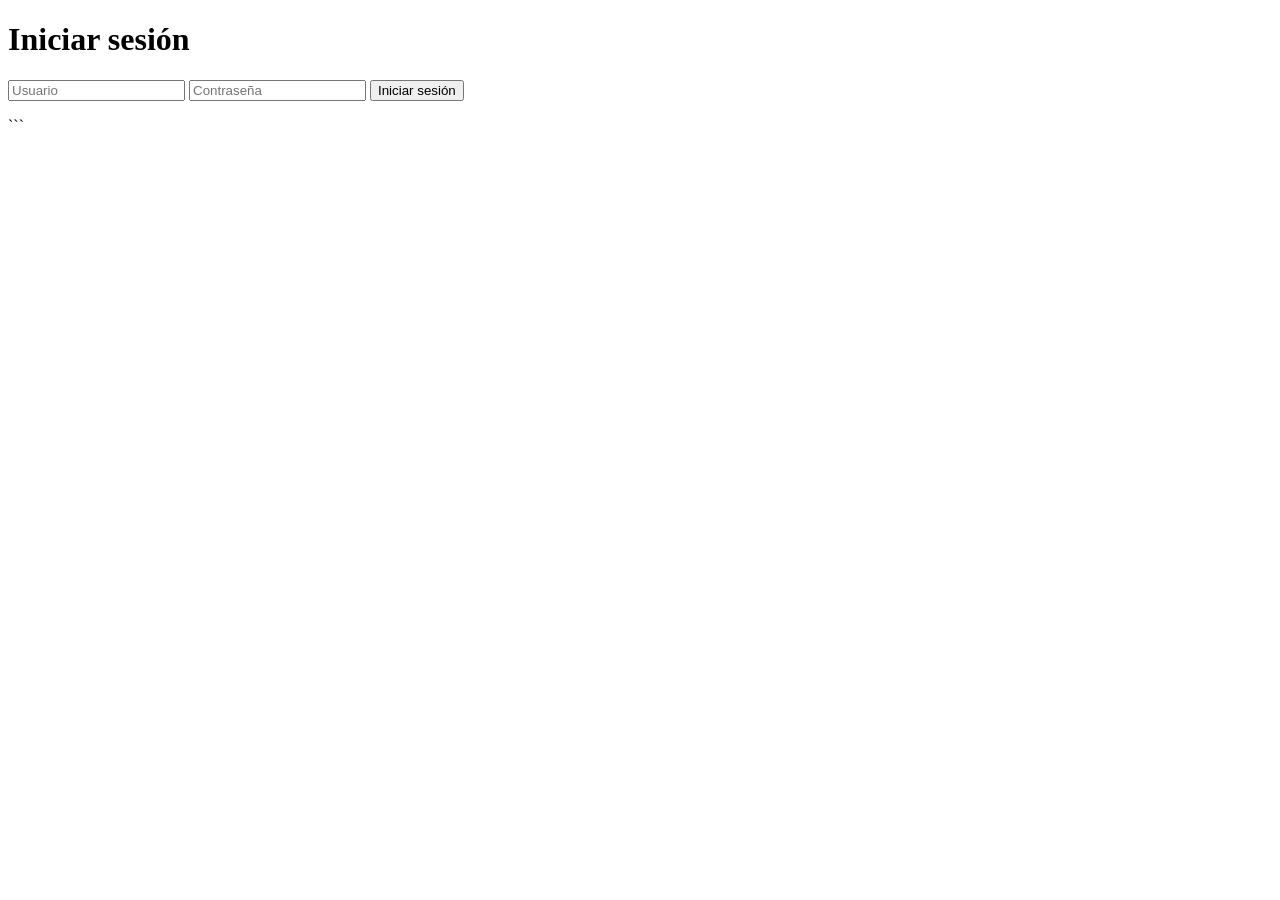
==== frontend/credentials/login.html @ 639e056d "Login system ready" ====
<!DOCTYPE html>
<html lang="es">

<head>
    <meta charset="UTF-8">
    <meta name="viewport" content="width=device-width, initial-scale=1.0">
    <title>Login</title>
</head>

<body>

    <h1>Iniciar sesión</h1>

    <form id="loginForm">

        <input
            type="text"
            id="username"
            placeholder="Usuario"
            required
        >

        <input
            type="password"
            id="password"
            placeholder="Contraseña"
            required
        >

        <button type="submit">
            Iniciar sesión
        </button>

    </form>

    <p id="message"></p>


    <script>
    const form = document.getElementById("loginForm");
    const message = document.getElementById("message");


    // =========================
    // MENSAJES DE REDIRECCIÓN
    // =========================

    const params = new URLSearchParams(window.location.search);
    const code = params.get("code");

    const messages = {
        "201": "Cuenta creada exitosamente",
        "250": "Sesión cerrada exitosamente",
        "251": "No hay una sesión activa",
        "252": "Sesión no encontrada",
        "253": "Sesión expirada"
    };

    if (code && messages[code]) {
        message.textContent = messages[code];
    }


    // =========================
    // LOGIN
    // =========================

    form.addEventListener("submit", async (event) => {

        event.preventDefault();

        const username = document.getElementById("username").value;
        const password = document.getElementById("password").value;

        try {

            const response = await fetch("/api/login", {
                method: "POST",

                headers: {
                    "Content-Type": "application/json"
                },

                body: JSON.stringify({
                    username,
                    password
                })
            });


            if (response.redirected) {
                window.location.href = response.url;
                return;
            }


            if (response.ok) {

                message.textContent = "¡Sesión iniciada con éxito!";

                form.reset();

            } else {

                const data = await response.json();

                message.textContent =
                    data.detail || "Error en el inicio de sesión.";
            }

        } catch (error) {

            console.error("Error de conexión:", error);

            message.textContent =
                "No se pudo conectar con el servidor.";
        }

    });

    </script>

</body>

</html>
```
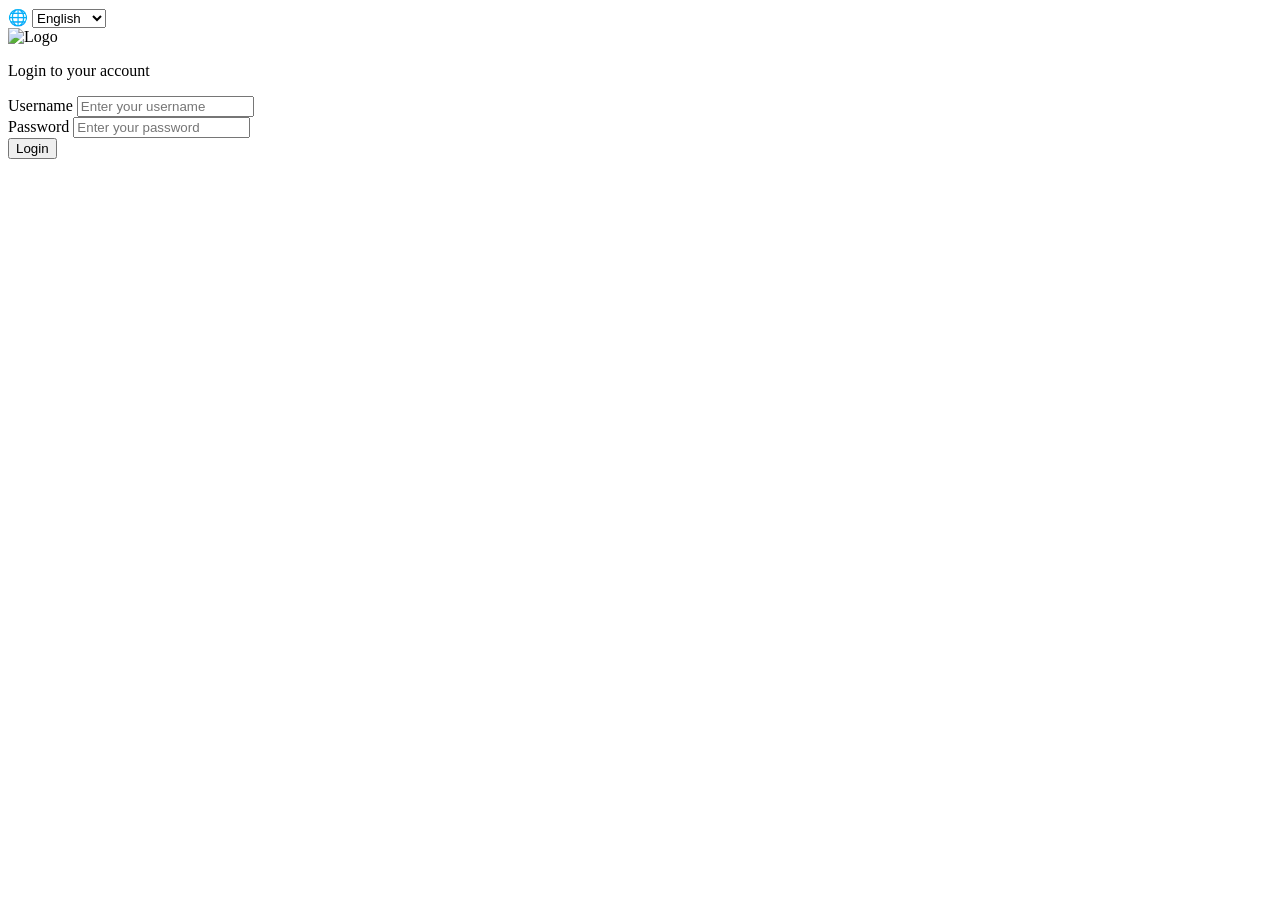
==== commit 6aef7a21: "Frontend Credentials" ====
--- a/frontend/credentials/login.html
+++ b/frontend/credentials/login.html
@@ -1,126 +1,236 @@
 <!DOCTYPE html>
-<html lang="es">
 
 <head>
+    <!-- Meta tags for character encoding and viewport settings -->
     <meta charset="UTF-8">
     <meta name="viewport" content="width=device-width, initial-scale=1.0">
-    <title>Login</title>
+
+    <!-- Link to external CSS files for styling -->
+    <link rel="stylesheet" href="/css/login.css">
+
+    <title data-i18n="login_title">Login - Taxtor</title>
+
+    <!-- Verify the language cookie -->
+    <script>
+        if (!document.cookie.includes("language=")) {
+            document.cookie = "language=en; path=/; max-age=31536000; SameSite=Lax";
+        }
+    </script>
+
+    <!-- Link to the JavaScript files -->
+    <script src="/components/languages.js"></script>
+
 </head>
 
 <body>
 
-    <h1>Iniciar sesión</h1>
-
-    <form id="loginForm">
-
-        <input
-            type="text"
-            id="username"
-            placeholder="Usuario"
-            required
-        >
-
-        <input
-            type="password"
-            id="password"
-            placeholder="Contraseña"
-            required
-        >
-
-        <button type="submit">
-            Iniciar sesión
-        </button>
-
-    </form>
-
-    <p id="message"></p>
-
+    <main class="login-container">
+
+        <!-- The language selector -->
+        <div class="language-selector">
+            <label for="language">🌐</label>           
+            <select id="language">
+                <option value="en">English</option>
+                <option value="es">Español</option>
+                <option value="fr">Français</option>
+            </select>
+        </div>
+
+        <div class="login-box">
+
+            <!-- The header of the login form -->
+            <div class="login-header">
+                <img src="/components/images/logo.png" alt="Logo" class="logo-image">
+                <p data-i18n="login_header">Login to your account</p>
+            </div>
+
+            <!-- The message area for login feedback CORREGIR -->
+            <div id="login-message" class="login-message"></div>
+
+            <form id ="login-form" class="login-form">
+
+                <!-- The username input field -->
+                <div class="form-group">
+                    <label for="username" data-i18n="login_username">Username</label>
+                    <input
+                        type="text"
+                        id="username"
+                        name="username"
+                        placeholder="Enter your username"
+                        data-i18n="username_placeholder"
+                        required
+                    >
+                </div>
+
+                <!-- The password input field -->
+                <div class="form-group">
+                    <label for="password" data-i18n="login_password">Password</label>
+                    <input
+                        type="password"
+                        id="password"
+                        name="password"
+                        placeholder="Enter your password"
+                        data-i18n="password_placeholder"
+                        required
+                    >
+                </div>
+
+                <!-- The submit button -->
+                <button type="submit" class="login-button">
+                    <span data-i18n="login_button">Login</span>
+                </button>
+
+            </form>
+
+        </div>
+
+    </main>
 
     <script>
-    const form = document.getElementById("loginForm");
-    const message = document.getElementById("message");
-
-
-    // =========================
-    // MENSAJES DE REDIRECCIÓN
-    // =========================
-
-    const params = new URLSearchParams(window.location.search);
-    const code = params.get("code");
-
-    const messages = {
-        "201": "Cuenta creada exitosamente",
-        "250": "Sesión cerrada exitosamente",
-        "251": "No hay una sesión activa",
-        "252": "Sesión no encontrada",
-        "253": "Sesión expirada"
-    };
-
-    if (code && messages[code]) {
-        message.textContent = messages[code];
-    }
-
-
-    // =========================
-    // LOGIN
-    // =========================
-
-    form.addEventListener("submit", async (event) => {
-
-        event.preventDefault();
-
-        const username = document.getElementById("username").value;
-        const password = document.getElementById("password").value;
-
-        try {
-
-            const response = await fetch("/api/login", {
-                method: "POST",
-
-                headers: {
-                    "Content-Type": "application/json"
-                },
-
-                body: JSON.stringify({
-                    username,
-                    password
-                })
-            });
-
-
-            if (response.redirected) {
-                window.location.href = response.url;
+
+        // Check if cookies are there and loads error codes
+        document.addEventListener("DOMContentLoaded", async () => {
+   
+            // Look for codes after the URL ?code=... If there is, call showMessage
+            const code = new URLSearchParams(window.location.search).get("code");
+            if (code) {
+                showMessage(parseInt(code));
+            }
+            
+            initLanguage(); // Initialize the language settings
+
+
+            try {
+                const response = await fetch("/api/cookies_state");
+
+                // Checks first if there is a redirection
+                if (response.redirected) {
+                    window.location.href = response.url;
+                    return;
+                }
+
+                // If it recieves code 200, the session/cookie is okay
+                if (response.status == 200) {return;}
+            } catch (error) {
+                // If there is an error, it will be printed in the console
+                console.error("Error checking the session:", error);
+            }   
+        });
+
+        // Object that contains the message codes and their corresponding translation keys and types
+        const messageCodes = {
+            201: {
+                key: "REGISTER_SUCCESSFUL",
+                type: "success"
+            },
+
+            250: {
+                key: "LOGOUT_SUCCESSFUL",
+                type: "success"
+            },
+
+            251: {
+                key: "NO_ACTIVE_SESSION",
+                type: "error"
+            },
+
+            252: {
+                key: "SESSION_NOT_FOUND",
+                type: "error"
+            },
+
+            253: {
+                key: "SESSION_EXPIRED",
+                type: "error"
+            },
+
+            254: {
+                key: "INVALID_CREDENTIALS",
+                type: "error"
+            },
+        };
+
+        // Function to show the message translated based on the code
+        function showMessage(code) {
+            // Get the message element
+            const messageElement = document.getElementById("login-message");
+            messageElement.textContent = "";
+
+            // Get the translation key and type from the messageCodes object
+            const message = messageCodes[code] 
+            if (!message) {
+                console.error("Unknown message code:", code);
                 return;
             }
 
-
-            if (response.ok) {
-
-                message.textContent = "¡Sesión iniciada con éxito!";
-
-                form.reset();
-
-            } else {
-
-                const data = await response.json();
-
-                message.textContent =
-                    data.detail || "Error en el inicio de sesión.";
+            // Set the message text and type
+            messageElement.setAttribute("data-i18n", message.key);
+
+            // Add the appropriate class for styling (success or error)
+            messageElement.classList.remove("success", "error");
+            messageElement.classList.add(message.type);
+        }
+    
+        // Function to translate the page based on the selected language
+        const languageSelector = document.getElementById("language");
+        languageSelector.addEventListener("change", async () => {
+
+            // Get the selected language from the dropdown
+            const selectedLanguage = languageSelector.value;
+
+            // Update the language and reload the page if successful
+            document.cookie = `language=${selectedLanguage}; path=/`;
+            location.reload();
+        });
+        
+        // Get the form and message elements
+        const form = document.getElementById("login-form");
+
+        // Form that handles the login
+        form.addEventListener("submit", async (event) => {
+            event.preventDefault();
+
+            const username = document.getElementById("username").value;
+            const password = document.getElementById("password").value;
+
+            try {
+
+                // Sends the login form
+                const response = await fetch("/api/login", {
+                    method: "POST",
+
+                    headers: {
+                        "Content-Type": "application/json"
+                    },
+
+                    body: JSON.stringify({
+                        username,
+                        password
+                    })
+                });
+
+
+                // Do the redirection if there is one / If it is successful goes to login.html
+                if (response.redirected) {
+                    window.location.href = response.url;
+                    return;
+                } else {
+                    // If no redirection, so invalid credentials or other error, it will show the message
+                    const data = await response.json();
+
+                    showMessage(parseInt(data.detail));
+                    initLanguage(); // Re-initialize the language settings to update the message translation
+                }
+            
+            } catch (error) {
+                // Other kind of error is here
+                console.error("Error de conexión:", error);
             }
 
-        } catch (error) {
-
-            console.error("Error de conexión:", error);
-
-            message.textContent =
-                "No se pudo conectar con el servidor.";
-        }
-
-    });
+        });
 
     </script>
 
 </body>
 
-</html>
-```
+</html>
